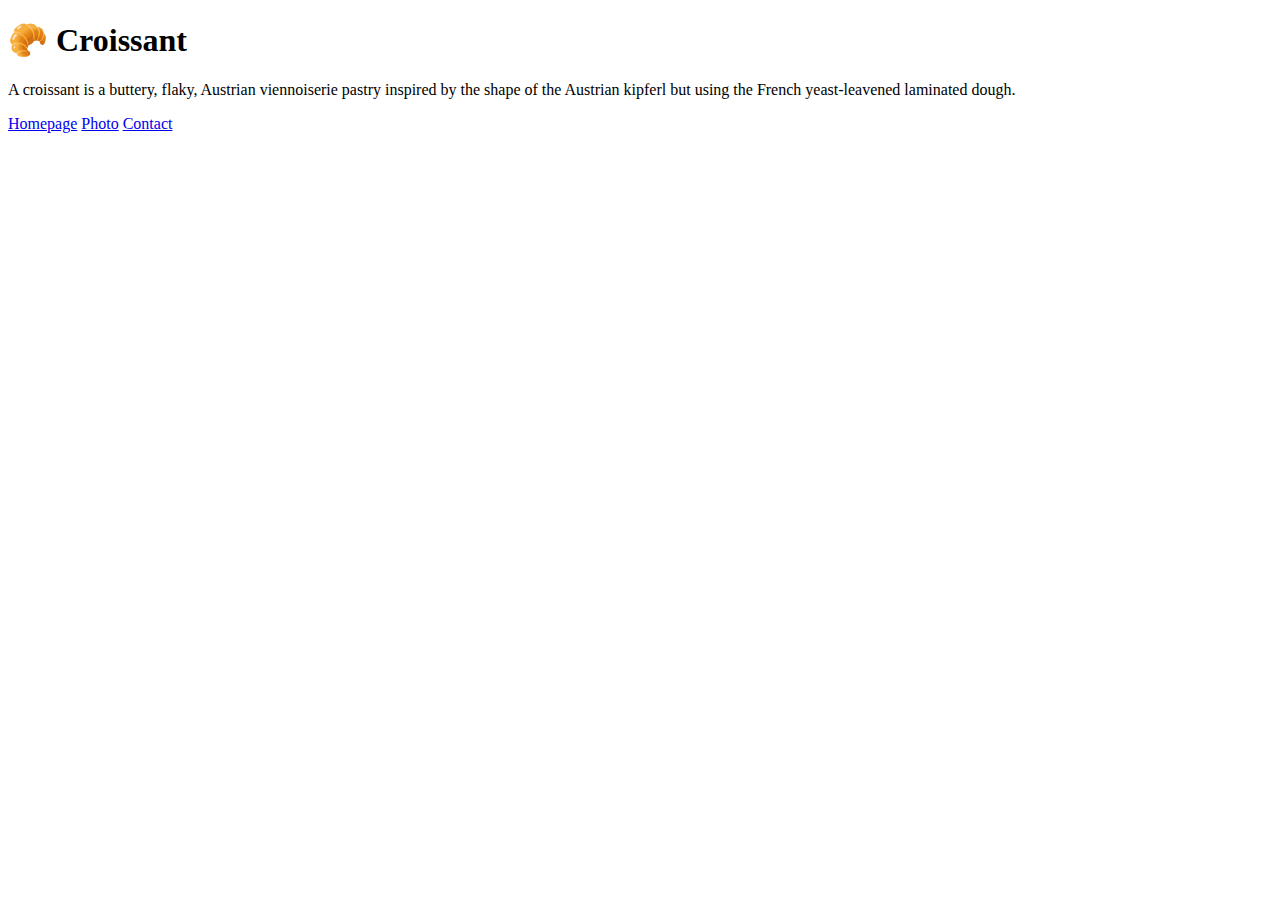
==== index.html @ 82f1a9d0 "Creating Homepage" ====
<!DOCTYPE html>
<html lang="en">
    <head>
        <meta charset="UTF-8" />
        <meta http-equiv="X-UA-Compatible" content="IE=edge" />
        <meta name="viewport" content="width=device-width, initial-scale=1.0" />
        <title>Homepage</title>
    </head>
    <body>
        <h1>🥐 Croissant</h1>
        <p>
            A croissant is a buttery, flaky, Austrian viennoiserie pastry
            inspired by the shape of the Austrian kipferl but using the French
            yeast-leavened laminated dough.
        </p>
        <div class="menu">
            <a href="/homepage.html">Homepage</a>
            <a href="/photo.html">Photo</a>
            <a href="/contact.html">Contact</a>
        </div>
    </body>
</html>
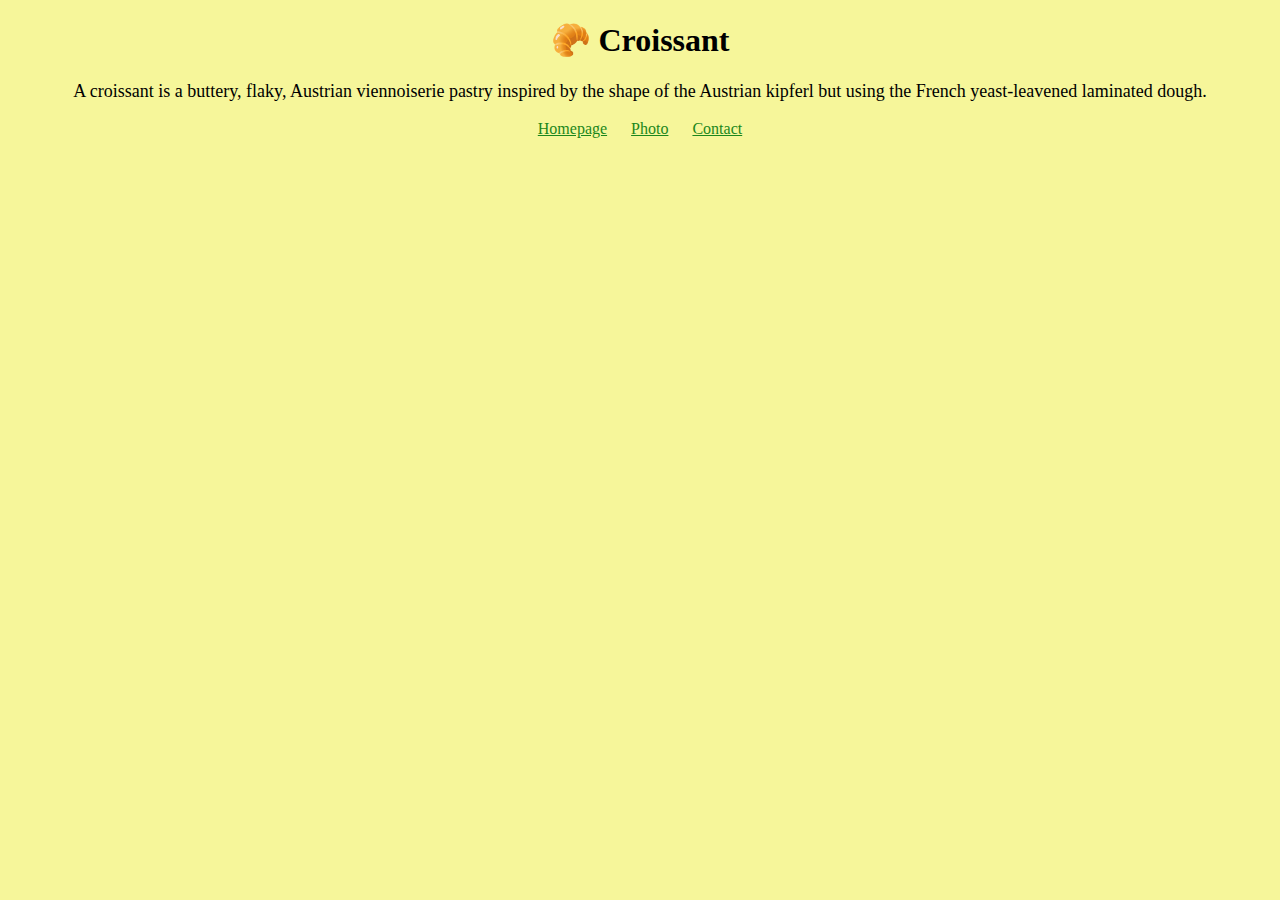
==== commit 471aec89: "Add styles" ====
--- a/index.html
+++ b/index.html
@@ -5,6 +5,7 @@
         <meta http-equiv="X-UA-Compatible" content="IE=edge" />
         <meta name="viewport" content="width=device-width, initial-scale=1.0" />
         <title>Homepage</title>
+        <link rel="stylesheet" href="/styles/style.css" />
     </head>
     <body>
         <h1>🥐 Croissant</h1>
--- a/styles/style.css
+++ b/styles/style.css
@@ -0,0 +1,23 @@
+body {
+    background-color: rgb(246, 246, 154);
+}
+h1 {
+    text-align: center;
+}
+p {
+    text-align: center;
+    font-size: 18px;
+}
+.photo {
+    text-align: center;
+    margin-bottom: 20px;
+}
+
+.menu {
+    text-align: center;
+}
+
+.menu a {
+    margin: 10px;
+    color: rgb(28, 135, 28);
+}
